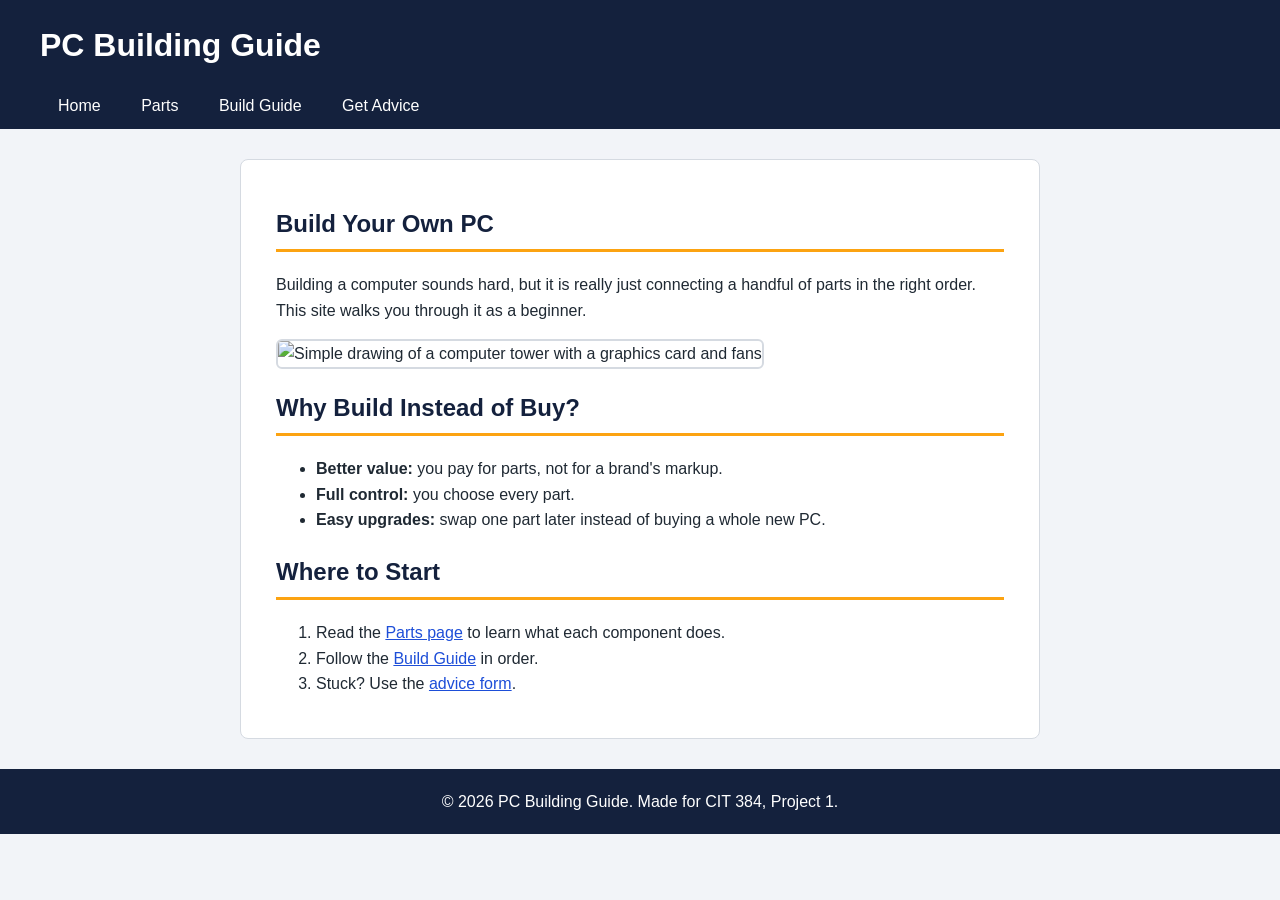
==== index.html @ ac5e3aa5 "Add files via upload" ====
<!DOCTYPE html>
<html lang="en">
<head>
  <meta charset="utf-8">
  <meta name="description" content="A beginner-friendly guide to building your own custom PC.">
  <title>PC Building Guide - Home</title>
  <link rel="stylesheet" href="style.css">
</head>
<body>

  <header role="banner">
    <h1>PC Building Guide</h1>
    <nav role="navigation">
      <ul>
        <li><a href="index.html" title="Go to the home page">Home</a></li>
        <li><a href="parts.html" title="Learn what each PC part does">Parts</a></li>
        <li><a href="build.html" title="Follow the step-by-step build guide">Build Guide</a></li>
        <li><a href="contact.html" title="Ask for build advice">Get Advice</a></li>
      </ul>
    </nav>
  </header>

  <main role="main">
    <article role="article">
      <section>
        <h2>Build Your Own PC</h2>
        <p>Building a computer sounds hard, but it is really just connecting a handful of parts in the right order. This site walks you through it as a beginner.</p>
        <img src="images/pc-parts.svg" alt="Simple drawing of a computer tower with a graphics card and fans" width="400" height="250">
      </section>

      <section>
        <h2>Why Build Instead of Buy?</h2>
        <ul>
          <li><strong>Better value:</strong> you pay for parts, not for a brand's markup.</li>
          <li><strong>Full control:</strong> you choose every part.</li>
          <li><strong>Easy upgrades:</strong> swap one part later instead of buying a whole new PC.</li>
        </ul>
      </section>

      <section>
        <h2>Where to Start</h2>
        <ol>
          <li>Read the <a href="parts.html" title="Learn what each PC part does">Parts page</a> to learn what each component does.</li>
          <li>Follow the <a href="build.html" title="Follow the step-by-step build guide">Build Guide</a> in order.</li>
          <li>Stuck? Use the <a href="contact.html" title="Ask for build advice">advice form</a>.</li>
        </ol>
      </section>
    </article>
  </main>

  <footer role="contentinfo">
    <p>&copy; 2026 PC Building Guide. Made for CIT 384, Project 1.</p>
  </footer>

</body>
</html>
---- style.css ----
/* ============================================================
   style.css - one shared stylesheet for all 4 pages
   Each rule is a selector (what to style) followed by { } with
   properties (how to style it).
   ============================================================ */

/* Whole page: font, background color, and text color */
body {
  font-family: Arial, Helvetica, sans-serif;
  background-color: #f2f4f8;
  color: #1f2933;
  line-height: 1.6;
  margin: 0;
}

/* Top banner with the site title */
header {
  background-color: #14213d;
  color: #ffffff;
  padding: 20px 40px 0 40px;
}

header h1 {
  margin: 0 0 12px 0;
}

/* Navigation bar: turn the bullet list into a horizontal row */
nav ul {
  list-style: none;
  margin: 0;
  padding: 0;
}

nav li {
  display: inline-block;
}

nav a {
  display: block;
  color: #ffffff;
  text-decoration: none;
  padding: 10px 18px;
}

/* Highlight nav links when the mouse is over them */
nav a:hover {
  background-color: #fca311;
  color: #14213d;
}

/* Main content area: centered white card */
main {
  max-width: 800px;
  margin: 30px auto;
  padding: 0 20px;
}

article {
  background-color: #ffffff;
  padding: 25px 35px;
  border-radius: 8px;
  border: 1px solid #d5dae1;
}

/* Headings */
h2 {
  color: #14213d;
  border-bottom: 3px solid #fca311;
  padding-bottom: 6px;
}

h3 {
  color: #2b3a67;
}

/* Links inside the page content */
main a {
  color: #1d4ed8;
}

/* Images: keep them from overflowing and add a border */
img {
  max-width: 100%;
  height: auto;
  border: 2px solid #d5dae1;
  border-radius: 6px;
}

/* Code style used for the <code> element on build.html */
code {
  background-color: #eef1f6;
  color: #b3261e;
  padding: 2px 6px;
  border-radius: 4px;
  font-family: "Courier New", monospace;
}

/* Box for the tip on build.html (the <aside> element) */
aside {
  background-color: #fff4e0;
  border-left: 5px solid #fca311;
  padding: 5px 20px;
  margin-top: 25px;
}

/* Narrow box on parts.html so the <wbr> word breaks are visible */
.narrow {
  width: 260px;
  border: 2px dashed #9aa5b5;
  padding: 10px;
  background-color: #f7f9fc;
}

/* Form styling for contact.html */
fieldset {
  border: 2px solid #14213d;
  border-radius: 8px;
  padding: 15px 25px;
}

legend {
  font-weight: bold;
  color: #14213d;
  padding: 0 10px;
}

input,
textarea {
  padding: 8px;
  border: 1px solid #9aa5b5;
  border-radius: 4px;
  font-size: 1em;
}

button {
  background-color: #14213d;
  color: #ffffff;
  border: none;
  padding: 10px 24px;
  font-size: 1em;
  border-radius: 4px;
  cursor: pointer;
}

button:hover {
  background-color: #fca311;
  color: #14213d;
}

/* Footer at the bottom of every page */
footer {
  text-align: center;
  padding: 20px;
  color: #ffffff;
  background-color: #14213d;
}

footer p {
  margin: 0;
}
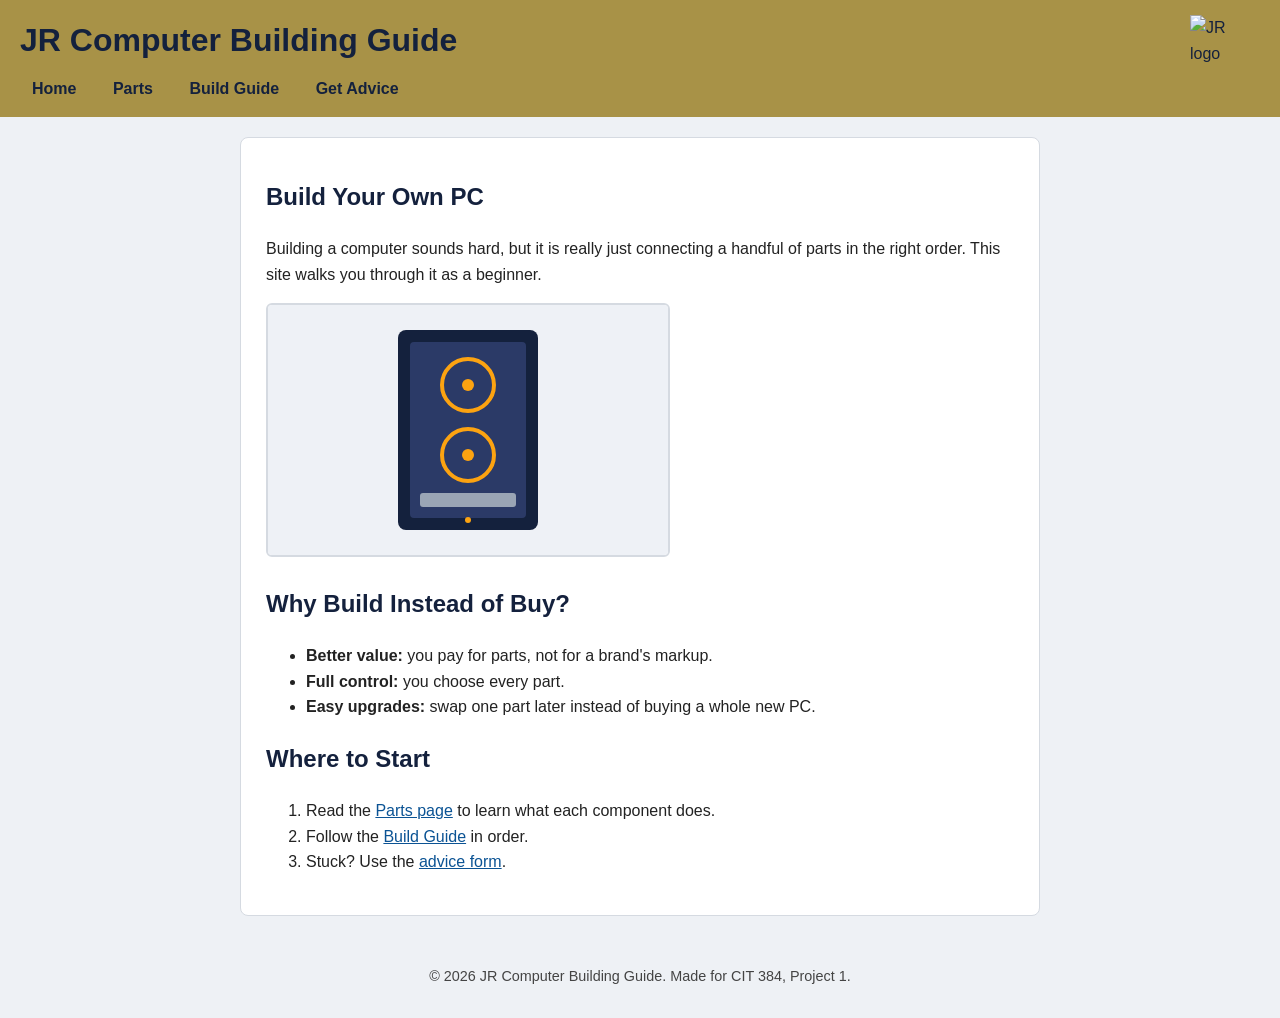
==== commit add4c92f: "Add files via upload" ====
--- a/index.html
+++ b/index.html
@@ -3,13 +3,14 @@
 <head>
   <meta charset="utf-8">
   <meta name="description" content="A beginner-friendly guide to building your own custom PC.">
-  <title>PC Building Guide - Home</title>
+  <title>JR Computer Building Guide - Home</title>
   <link rel="stylesheet" href="style.css">
 </head>
 <body>
 
   <header role="banner">
-    <h1>PC Building Guide</h1>
+    <img src="images/logo.png" alt="JR logo" width="70" height="70" class="logo">
+    <h1>JR Computer Building Guide</h1>
     <nav role="navigation">
       <ul>
         <li><a href="index.html" title="Go to the home page">Home</a></li>
@@ -49,7 +50,7 @@
   </main>
 
   <footer role="contentinfo">
-    <p>&copy; 2026 PC Building Guide. Made for CIT 384, Project 1.</p>
+    <p>&copy; 2026 JR Computer Building Guide. Made for CIT 384, Project 1.</p>
   </footer>
 
 </body>
--- a/style.css
+++ b/style.css
@@ -1,30 +1,37 @@
-/* ============================================================
-   style.css - one shared stylesheet for all 4 pages
-   Each rule is a selector (what to style) followed by { } with
-   properties (how to style it).
-   ============================================================ */
+/* JR Computer Building Guide - main stylesheet (hand-written, no frameworks) */
 
-/* Whole page: font, background color, and text color */
 body {
   font-family: Arial, Helvetica, sans-serif;
-  background-color: #f2f4f8;
-  color: #1f2933;
   line-height: 1.6;
+  color: #222222;
+  background-color: #eef1f5;
   margin: 0;
 }
 
-/* Top banner with the site title */
+/* ---------- Top bar ---------- */
 header {
-  background-color: #14213d;
-  color: #ffffff;
-  padding: 20px 40px 0 40px;
+  background-color: #A89247;
+  color: #14213d;
+  padding: 15px 20px;
+  overflow: hidden; /* keeps the floated logo inside the bar */
 }
 
 header h1 {
-  margin: 0 0 12px 0;
+  margin: 0 0 10px 0;
+  color: #14213d;
 }
 
-/* Navigation bar: turn the bullet list into a horizontal row */
+/* Logo sits at the top right of the bar */
+.logo {
+  float: right;
+}
+
+header img.logo {
+  border: none;
+  border-radius: 0;
+}
+
+/* ---------- Navigation ---------- */
 nav ul {
   list-style: none;
   margin: 0;
@@ -33,52 +40,52 @@
 
 nav li {
   display: inline-block;
+  margin-right: 8px;
 }
 
 nav a {
-  display: block;
-  color: #ffffff;
+  color: #14213d;
+  font-weight: bold;
   text-decoration: none;
-  padding: 10px 18px;
+  padding: 6px 12px;
+  border-radius: 4px;
 }
 
-/* Highlight nav links when the mouse is over them */
 nav a:hover {
-  background-color: #fca311;
-  color: #14213d;
+  background-color: #14213d;
+  color: #ffffff;
 }
 
-/* Main content area: centered white card */
+/* ---------- Main content ---------- */
 main {
   max-width: 800px;
-  margin: 30px auto;
-  padding: 0 20px;
+  margin: 20px auto;
+  padding: 0 15px;
 }
 
 article {
   background-color: #ffffff;
-  padding: 25px 35px;
+  padding: 20px 25px;
   border-radius: 8px;
   border: 1px solid #d5dae1;
 }
 
-/* Headings */
 h2 {
   color: #14213d;
-  border-bottom: 3px solid #fca311;
-  padding-bottom: 6px;
 }
 
 h3 {
-  color: #2b3a67;
+  color: #14213d;
 }
 
-/* Links inside the page content */
-main a {
-  color: #1d4ed8;
+section {
+  margin-bottom: 20px;
 }
 
-/* Images: keep them from overflowing and add a border */
+a {
+  color: #0b5394;
+}
+
 img {
   max-width: 100%;
   height: auto;
@@ -86,75 +93,73 @@
   border-radius: 6px;
 }
 
-/* Code style used for the <code> element on build.html */
-code {
-  background-color: #eef1f6;
-  color: #b3261e;
-  padding: 2px 6px;
-  border-radius: 4px;
-  font-family: "Courier New", monospace;
-}
-
-/* Box for the tip on build.html (the <aside> element) */
-aside {
-  background-color: #fff4e0;
-  border-left: 5px solid #fca311;
-  padding: 5px 20px;
-  margin-top: 25px;
-}
-
-/* Narrow box on parts.html so the <wbr> word breaks are visible */
-.narrow {
-  width: 260px;
+/* ---------- Motherboard model name (wbr demo) ---------- */
+.model-name {
+  display: inline-block;
+  max-width: 100%;
   border: 2px dashed #9aa5b5;
   padding: 10px;
   background-color: #f7f9fc;
 }
 
-/* Form styling for contact.html */
+/* ---------- Code ---------- */
+code {
+  background-color: #eef1f5;
+  padding: 2px 5px;
+  border-radius: 3px;
+  font-family: "Courier New", monospace;
+}
+
+/* ---------- Tip box ---------- */
+aside {
+  background-color: #fff8e1;
+  border-left: 5px solid #A89247;
+  padding: 5px 15px;
+  margin-top: 20px;
+}
+
+/* ---------- Form ---------- */
 fieldset {
-  border: 2px solid #14213d;
-  border-radius: 8px;
-  padding: 15px 25px;
+  border: 2px solid #A89247;
+  border-radius: 6px;
+  padding: 15px;
 }
 
 legend {
   font-weight: bold;
   color: #14213d;
-  padding: 0 10px;
+  padding: 0 8px;
 }
 
-input,
+input[type="text"],
 textarea {
-  padding: 8px;
+  width: 100%;
+  max-width: 400px;
+  padding: 6px;
   border: 1px solid #9aa5b5;
   border-radius: 4px;
-  font-size: 1em;
+  box-sizing: border-box;
 }
 
 button {
   background-color: #14213d;
   color: #ffffff;
   border: none;
-  padding: 10px 24px;
-  font-size: 1em;
+  padding: 10px 18px;
   border-radius: 4px;
   cursor: pointer;
+  font-size: 1rem;
 }
 
 button:hover {
-  background-color: #fca311;
+  background-color: #A89247;
   color: #14213d;
 }
 
-/* Footer at the bottom of every page */
+/* ---------- Footer ---------- */
 footer {
   text-align: center;
-  padding: 20px;
-  color: #ffffff;
-  background-color: #14213d;
+  padding: 15px;
+  color: #444444;
+  font-size: 0.9rem;
 }
-
-footer p {
-  margin: 0;
-}
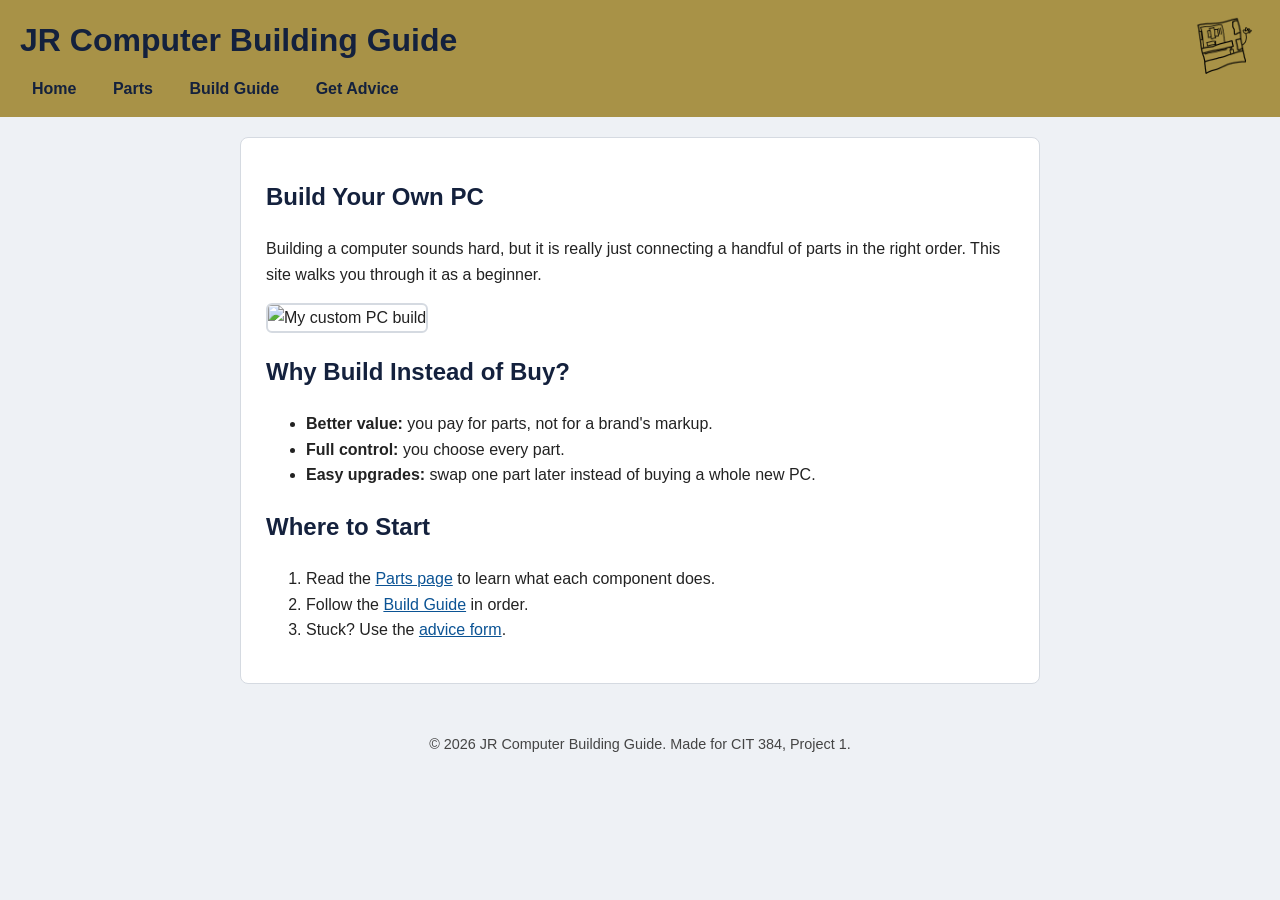
==== commit fbf99827: "Add files via upload" ====
--- a/index.html
+++ b/index.html
@@ -26,7 +26,7 @@
       <section>
         <h2>Build Your Own PC</h2>
         <p>Building a computer sounds hard, but it is really just connecting a handful of parts in the right order. This site walks you through it as a beginner.</p>
-        <img src="images/pc-parts.svg" alt="Simple drawing of a computer tower with a graphics card and fans" width="400" height="250">
+        <img src="images/home.jpg" alt="My custom PC build" width="400">
       </section>
 
       <section>
--- a/style.css
+++ b/style.css
@@ -104,10 +104,12 @@
 
 /* ---------- Code ---------- */
 code {
-  background-color: #eef1f5;
+  background-color: #fdeaea;
+  color: #c0182b;
   padding: 2px 5px;
   border-radius: 3px;
   font-family: "Courier New", monospace;
+  font-weight: bold;
 }
 
 /* ---------- Tip box ---------- */
